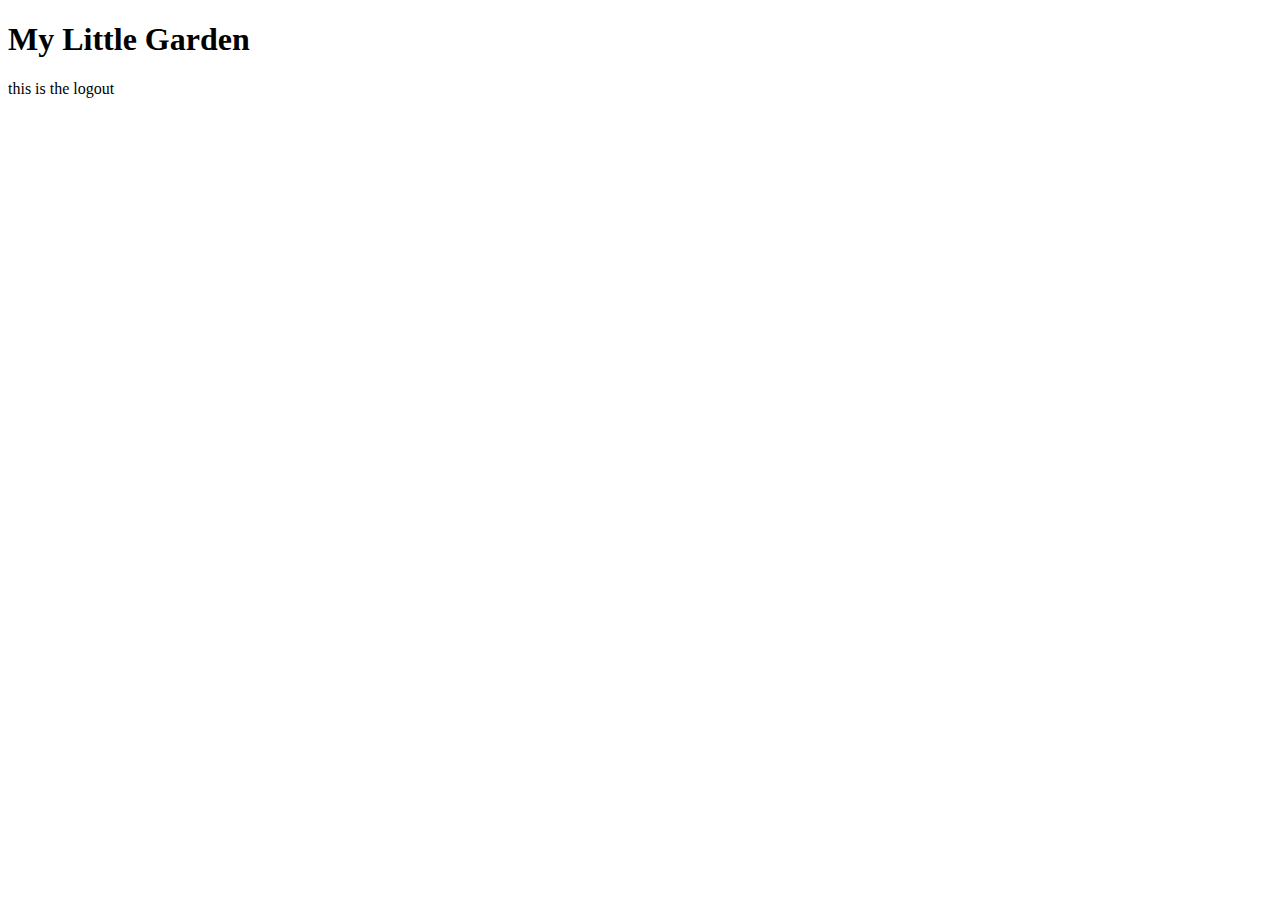
==== html/login.html @ 22c21af4 "initial commit" ====
<!DOCTYPE html>
<html lang="en-US">
    <head>
        <meta charset="utf-8" />
        <meta name="viewport" content="width=device-width" />
        <link href="styles/style.css" rel="stylesheet" />
        <link href="https://fonts.googleapis.com/css?family=Open+Sans"
            rel="stylesheet" />

        <title>My Little Garden</title>
    </head>
    <body>
        <header>
            <h1>My Little Garden</h1>
            <nav>
                this is the logout
            </nav>
        </header>
    </body>
</html>
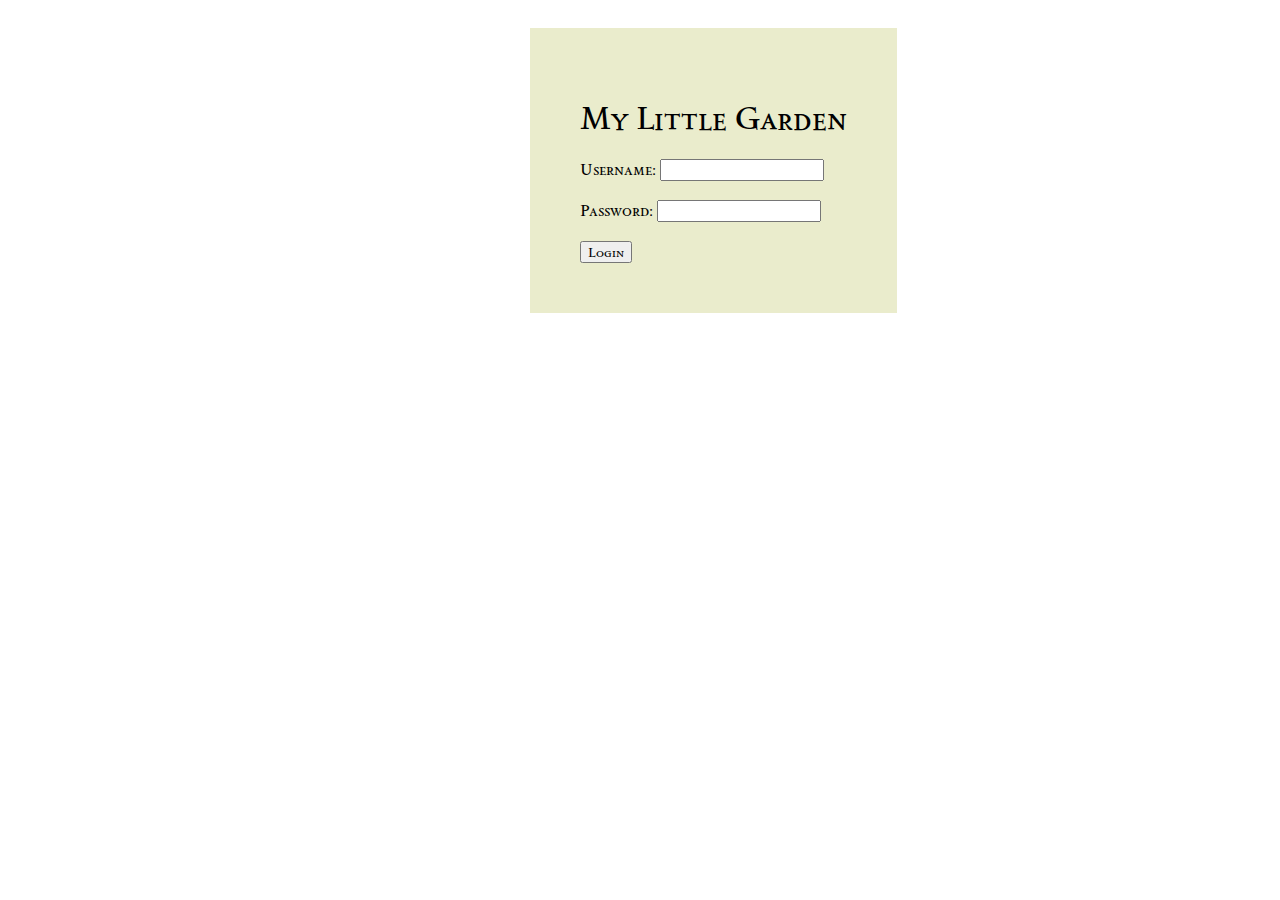
==== commit 06d24d80: "update style" ====
--- a/html/login.html
+++ b/html/login.html
@@ -3,18 +3,26 @@
     <head>
         <meta charset="utf-8" />
         <meta name="viewport" content="width=device-width" />
-        <link href="styles/style.css" rel="stylesheet" />
-        <link href="https://fonts.googleapis.com/css?family=Open+Sans"
-            rel="stylesheet" />
+        <link href="../styles/login.css" rel="stylesheet" />
+        <link rel="preconnect" href="https://fonts.googleapis.com">
+        <link rel="preconnect" href="https://fonts.gstatic.com" crossorigin>
+        <link href="https://fonts.googleapis.com/css2?family=Charmonman:wght@400;700&display=swap" rel="stylesheet">
+        <link href="https://fonts.googleapis.com/css2?family=Charmonman:wght@400;700&family=Sedan+SC&display=swap" rel="stylesheet">
 
         <title>My Little Garden</title>
     </head>
     <body>
-        <header>
-            <h1>My Little Garden</h1>
-            <nav>
-                this is the logout
-            </nav>
-        </header>
+        <main>
+            <div class="login-box">
+                <div class="login">
+                    <h1 class="sedan-sc-regular">My Little Garden</h1>
+                    <label for="username">Username:</label>
+                    <input type="text" id="username" name="userrname"><br><br>
+                    <label for="password">Password:</label>
+                    <input type="text" id="password" name="password"><br><br>
+                    <button type="submit" onclick="window.location.href='../index.html'">Login</button>
+                </div>
+            </div>
+        </main>
     </body>
 </html>--- a/styles/login.css
+++ b/styles/login.css
@@ -0,0 +1,54 @@
+* {
+  font-family: "Sedan SC", serif;
+  font-weight: 400;
+  font-style: normal;
+}
+
+.charmonman-bold {
+  font-family: "Charmonman", cursive;
+  font-weight: 700;
+  font-style: normal;
+}
+
+body {
+    justify-content: center;
+    background-image: url('../html/garden-lanscape.jpeg');
+    background-size: cover;
+    background-position: center;
+}
+
+header, .login {
+  background-color: #EAECCC;
+  justify-content: center;
+}
+
+.login-box {
+  justify-items: center;
+  width: 400px;
+  height: 400px;
+  padding: 20px 40%;
+}
+
+.login {
+  padding: 50px;
+}
+
+main {
+  justify-content: center;
+}
+
+.outer-box {
+  background-color: #EAECCC;
+}
+
+ul {
+  list-style-type: none;
+  padding: 0;
+  margin: 0;
+}
+
+li {
+  display: inline-block; /* Optional: to display items horizontally */
+  margin-right: 10px; /* Optional: to add space between items */
+}
+
